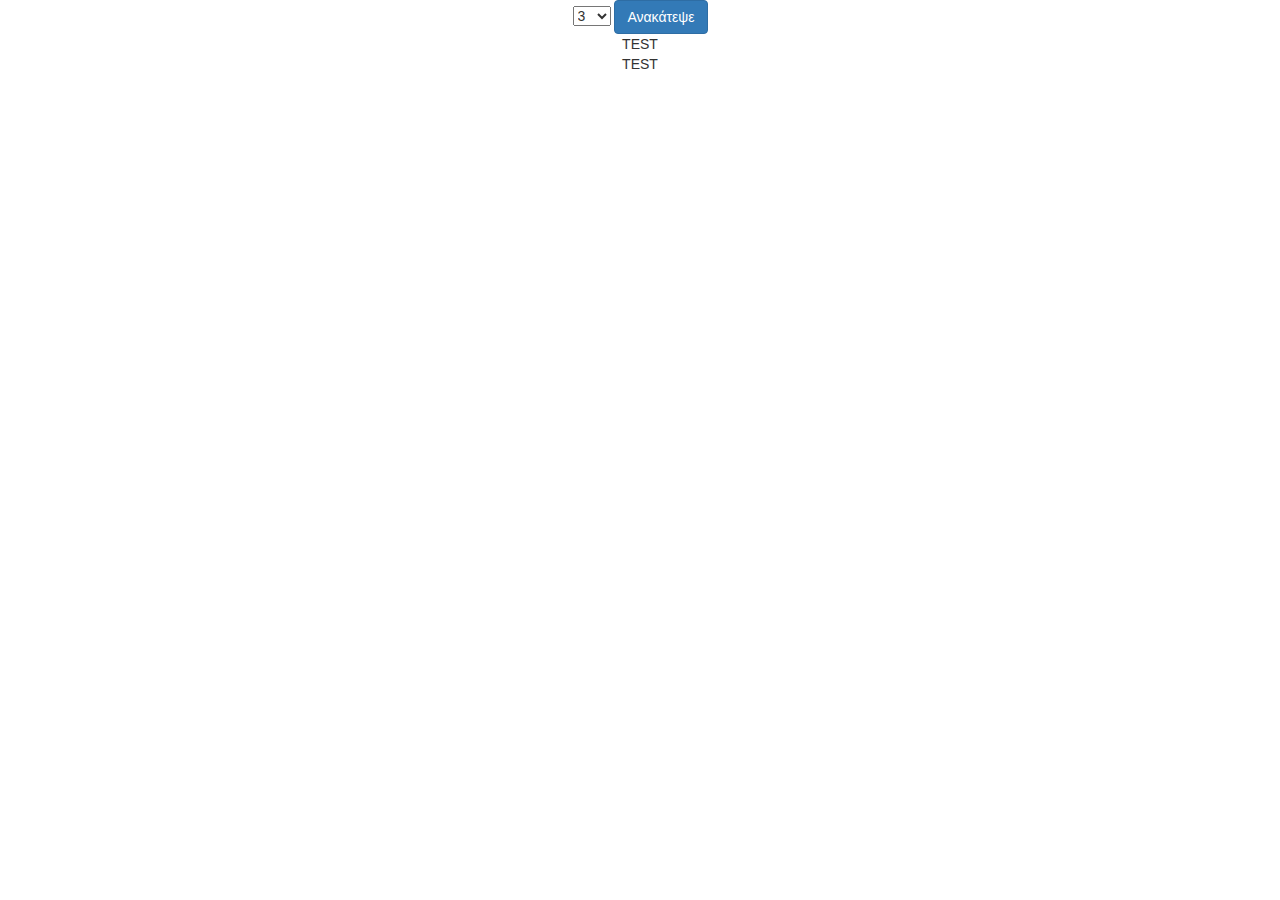
==== index2.html @ a222a51f "test" ====
<!doctype html>

<html lang="en">
<head>
  <meta charset="utf-8">

  <title>N-puzzle Solver</title>
  <meta name="description" content="N-puzzle solver">
  <meta name="author" content="Manolis Mimilidis">

  <link rel="stylesheet" href="/opengov/bootstrap/css/bootstrap.min.css">
  <style>
    td{
		width:60px;
		height: 60px;
		vertical-align: middle!important;
	}
	.table{
		width:auto!important;
	}
	.next {
	  height:100%;
	  width:100%;
	}
  table.center {
    margin-left:auto; 
    margin-right:auto;
  }
  body {text-align:center;}
  </style>
  <!--[if lt IE 9]>
    <script src="https://cdnjs.cloudflare.com/ajax/libs/html5shiv/3.7.3/html5shiv.js"></script>
  <![endif]-->
</head>

<body>
  <select id="selectno" onchange="mix();">
    <option>2</option>
    <option selected="selected">3</option>
    <option>4</option>
    <option>5</option>
    <option>6</option>
    <option>7</option>
    <option>8</option>
    <option>9</option>
    <option>10</option>
  </select>
  <button class="btn btn-primary" onclick="mix()">Ανακάτεψε</button>
  <div id="puzzle" class="container"></div>
  <div id="info1">TEST</div>
  <div id="info2">TEST</div>
  <?php 
echo "test php";
?>
  <script src="/opengov/jquery/jquery.min.js"></script>
  <script>
    var tiles = [];
	var empty = {col:1,row:1};
	function getno(){
	  return $("#selectno").val();
	}
    function mix(){
      var no = getno(),
         col = 1,
           i,
           j;
	  empty.col = no;
	  empty.row = no;

      tiles = [];
       $("#puzzle").html("");
      for (i = 1; i <= no; i++){
	    tiles[i]=new Array();
        for(j = 1; j <= no ; j++){
		  if (!((i==no)&&(j==no)))
            tiles[i][j] = (i-1) * no + j;
        }
      }
	    
      shuffle(tiles);
	  var currentRow;
	  $("#puzzle").append($('<table />', {id:'puzzletable', class:"table table-condensed table-responsive table-bordered text-center center"}));
	  $("#puzzletable").append($('<tbody/>'));
	  $.each(tiles, function(i, row){
		  currentRow = i+1;
          $("#puzzletable>tbody:last").append($('<tr />', {id:'tr'+currentRow}));
		  $.each(row, function(j, col){
	        $("#tr"+currentRow).append($('<td />', {row:currentRow, col:j+1}));	  
		    $("td[col="+(j+1)+"][row="+currentRow+"]").append($('<button />', {class: 'btn btn-success next', text:col	}));
		  }
	    }
	  );
	  $("#tr"+currentRow).append($('<td />', {row:currentRow, col:no}));
	  fixnear();
	  var info = "Manhattan distance= "+manhattan();
      $("#info2").text(info);
    }
	function fixnear(){
	  $("td[col="+(empty.col)+"][row="+(empty.row-1)+"] button").removeClass("btn-success").addClass("btn-primary").bind("click", clickme);
	  $("td[col="+(empty.col-1)+"][row="+(empty.row)+"] button").removeClass("btn-success").addClass("btn-primary").bind("click", clickme);
	  $("td[col="+(empty.col)+"][row="+(empty.row+1)+"] button").removeClass("btn-success").addClass("btn-primary").bind("click", clickme);
	  $("td[col="+(empty.col+1)+"][row="+(empty.row)+"] button").removeClass("btn-success").addClass("btn-primary").bind("click", clickme);
	}
	function unfixnear(){
	  $("td[col="+(empty.col)+"][row="+(empty.row-1)+"] button").addClass("btn-success").removeClass("btn-primary").unbind("click");
	  $("td[col="+(empty.col-1)+"][row="+(empty.row)+"] button").addClass("btn-success").removeClass("btn-primary").unbind("click");
	  $("td[col="+(empty.col)+"][row="+(empty.row+1)+"] button").addClass("btn-success").removeClass("btn-primary").unbind("click");
	  $("td[col="+(empty.col+1)+"][row="+(empty.row)+"] button").addClass("btn-success").removeClass("btn-primary").unbind("click");
	}	
	function manhattan(){
	  var res = 0;
	  $("#puzzletable td button").each(function(i, item){
		 var nm = parseInt($(item).text())-1;
		 var pos = i;
		 var no = getno();
		 var pos_col = (pos%no)+1;
		 var pos_row = Math.floor(pos/no)+1;
		 var nm_col = (nm%no)+1;
		 var nm_row = Math.floor(nm/no)+1;
		 res += Math.abs(nm_col-pos_col)+Math.abs(nm_row-pos_row);
	  });
	  return res;
	}
	function clickme(){
	  unfixnear();
	  var row=$(this).parent().attr("row");
	  var col=$(this).parent().attr("col");
	  var element = $(this).detach().appendTo($("td[col="+empty.col+"][row="+empty.row+"]"));
	  empty.col = parseInt(col);
	  empty.row = parseInt(row);
	  fixnear();
	  var info = tiles.join(", ");
      $("#info1").text(info);
	}
    function shuffle(array) {
      var currentIndex = array.length, temporaryValue, randomIndex;

  // While there remain elements to shuffle...
  while (0 !== currentIndex) {

    // Pick a remaining element...
    randomIndex = Math.floor(Math.random() * currentIndex);
    currentIndex -= 1;

    // And swap it with the current element.
    temporaryValue = array[currentIndex];
    array[currentIndex] = array[randomIndex];
    array[randomIndex] = temporaryValue;
  }
  var info = array.join(", ");
  $("#info1").text(info);
  return array;
}
$(function() {
  mix();
});
</script>
</body>
</html>
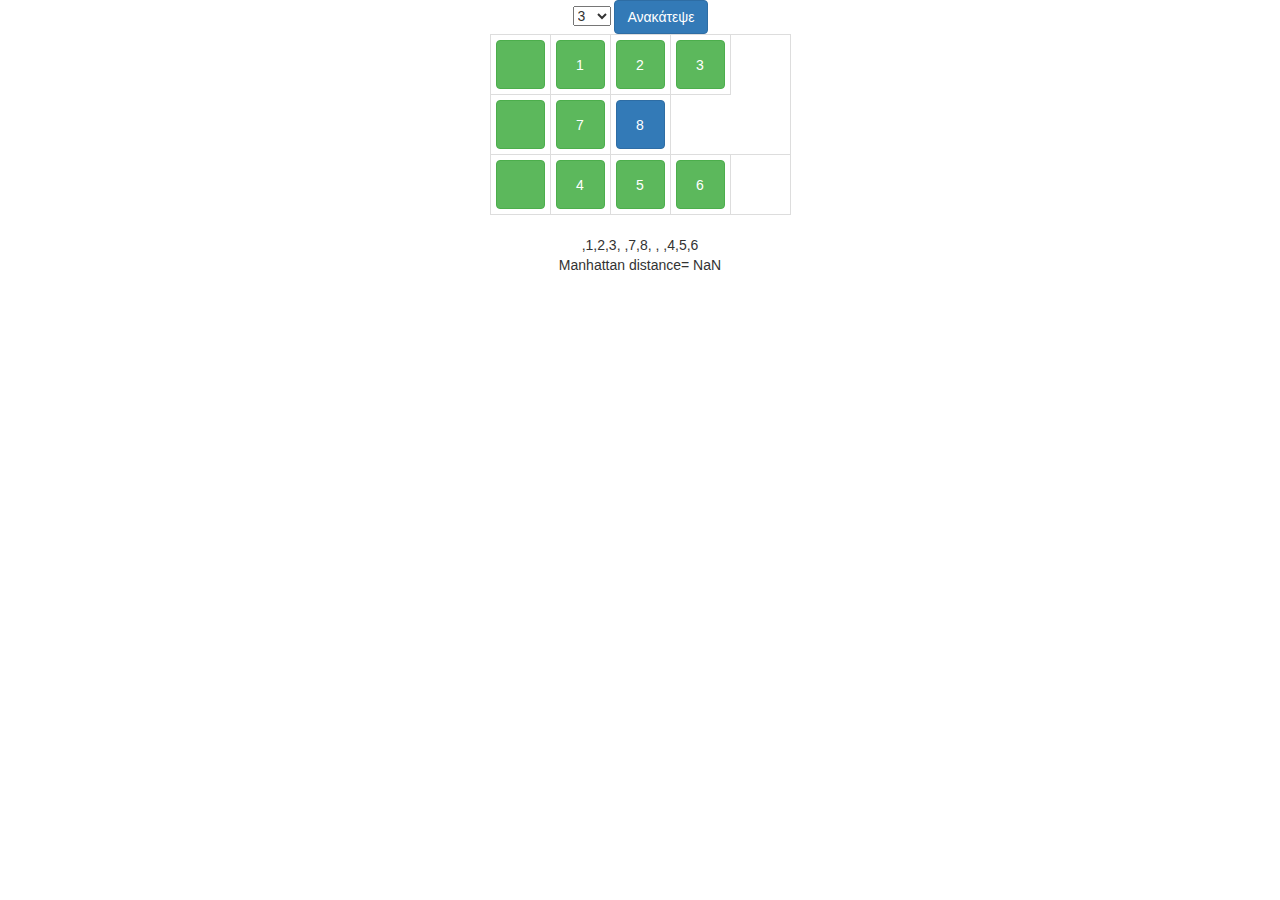
==== commit c7363472: "dx2" ====
--- a/index2.html
+++ b/index2.html
@@ -87,9 +87,8 @@
 		  $.each(row, function(j, col){
 	        $("#tr"+currentRow).append($('<td />', {row:currentRow, col:j+1}));	  
 		    $("td[col="+(j+1)+"][row="+currentRow+"]").append($('<button />', {class: 'btn btn-success next', text:col	}));
-		  }
-	    }
-	  );
+		  });
+	    });
 	  $("#tr"+currentRow).append($('<td />', {row:currentRow, col:no}));
 	  fixnear();
 	  var info = "Manhattan distance= "+manhattan();
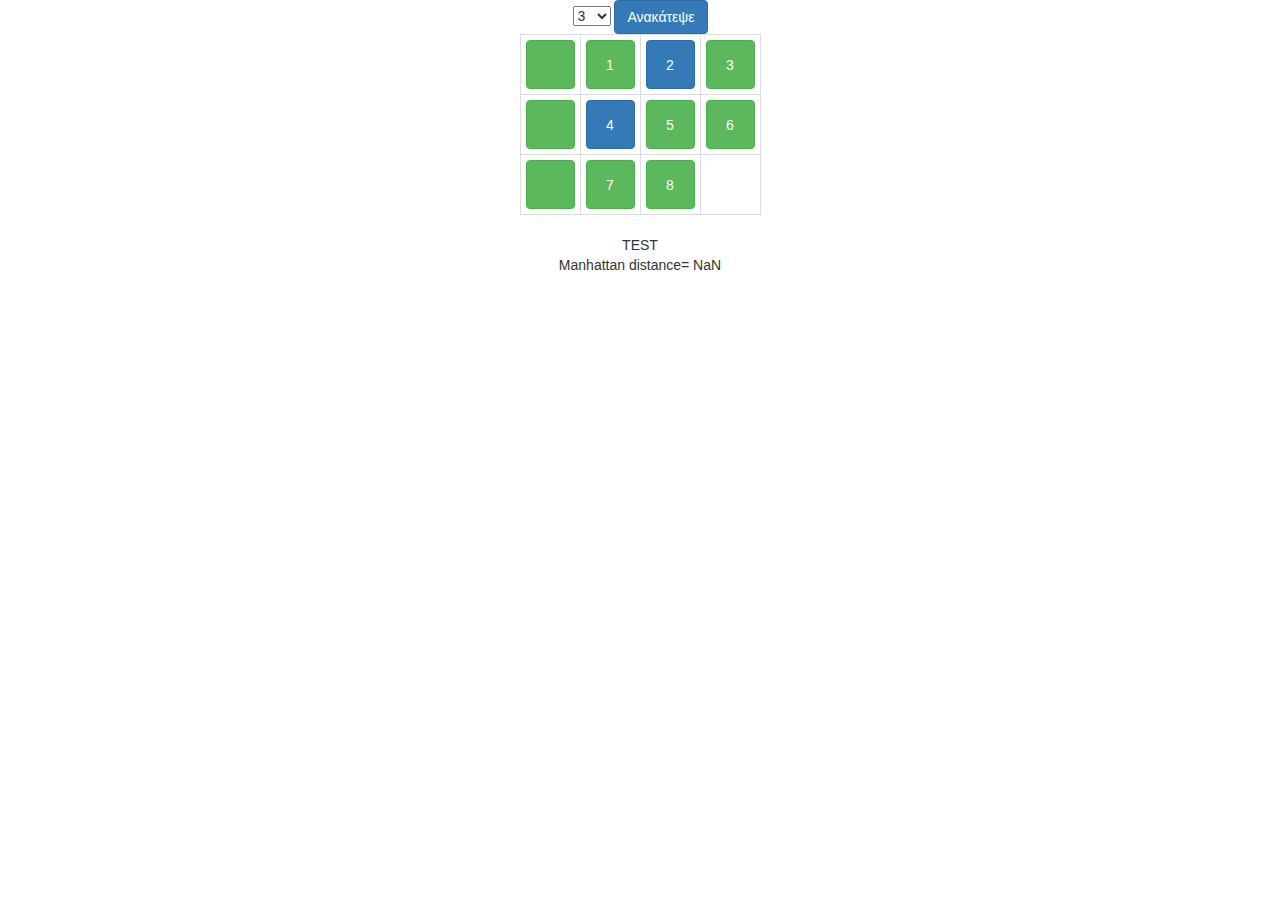
==== commit e2dd8fc4: "dx3" ====
--- a/index2.html
+++ b/index2.html
@@ -77,7 +77,7 @@
         }
       }
 	    
-      shuffle(tiles);
+      //shuffle(tiles);
 	  var currentRow;
 	  $("#puzzle").append($('<table />', {id:'puzzletable', class:"table table-condensed table-responsive table-bordered text-center center"}));
 	  $("#puzzletable").append($('<tbody/>'));
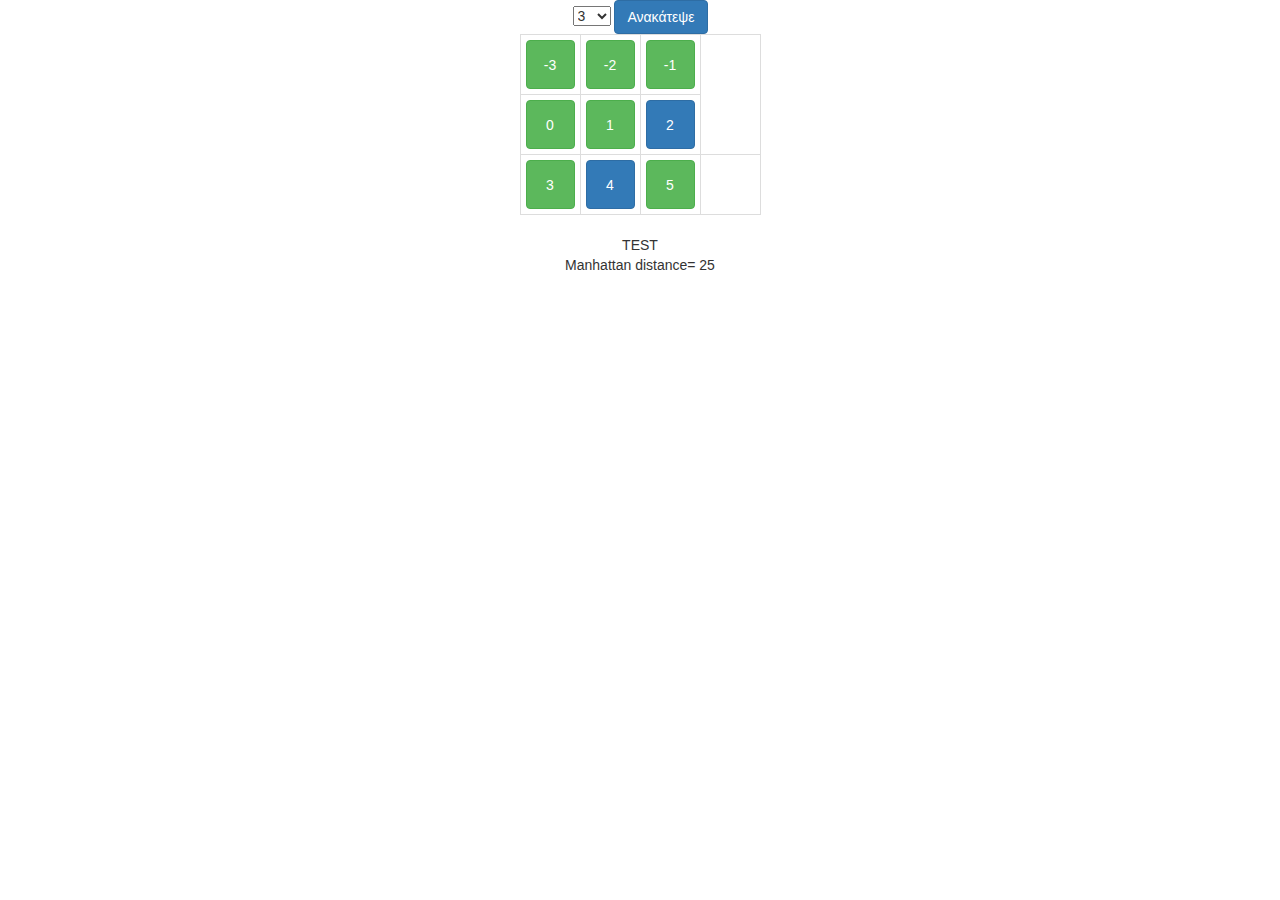
==== commit 0fb4f136: "dx4" ====
--- a/index2.html
+++ b/index2.html
@@ -69,9 +69,9 @@
 
       tiles = [];
        $("#puzzle").html("");
-      for (i = 1; i <= no; i++){
+      for (i = 0; i <= no-1; i++){
 	    tiles[i]=new Array();
-        for(j = 1; j <= no ; j++){
+        for(j = 0; j <= no-1 ; j++){
 		  if (!((i==no)&&(j==no)))
             tiles[i][j] = (i-1) * no + j;
         }
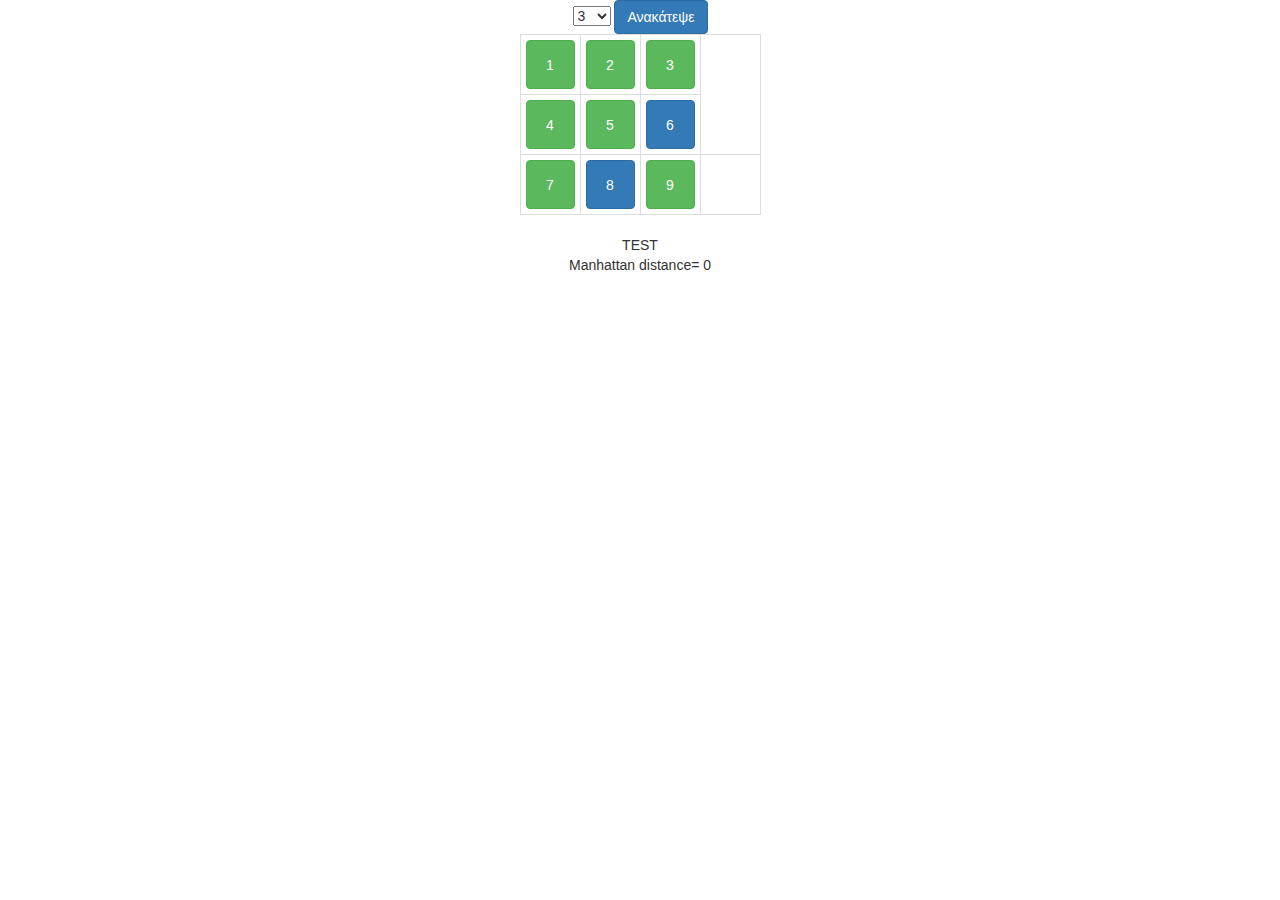
==== commit a2ff5c2c: "dx5" ====
--- a/index2.html
+++ b/index2.html
@@ -73,7 +73,7 @@
 	    tiles[i]=new Array();
         for(j = 0; j <= no-1 ; j++){
 		  if (!((i==no)&&(j==no)))
-            tiles[i][j] = (i-1) * no + j;
+            tiles[i][j] = i * no + j + 1;
         }
       }
 	    
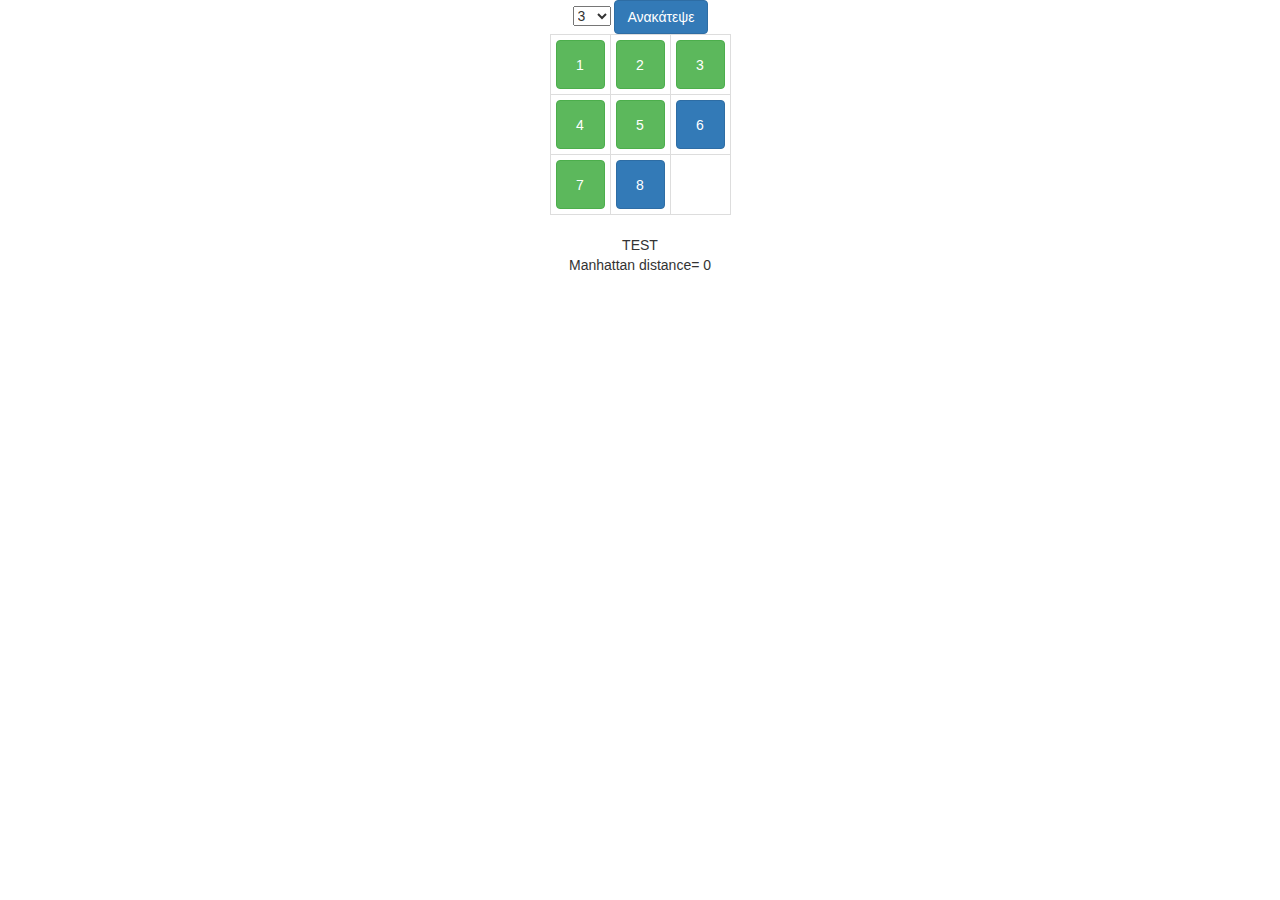
==== commit 029b9c7f: "dx7" ====
--- a/index2.html
+++ b/index2.html
@@ -72,7 +72,7 @@
       for (i = 0; i <= no-1; i++){
 	    tiles[i]=new Array();
         for(j = 0; j <= no-1 ; j++){
-		  if (!((i==no)&&(j==no)))
+		  if (!((i==no-1)&&(j==no-1)))
             tiles[i][j] = i * no + j + 1;
         }
       }
